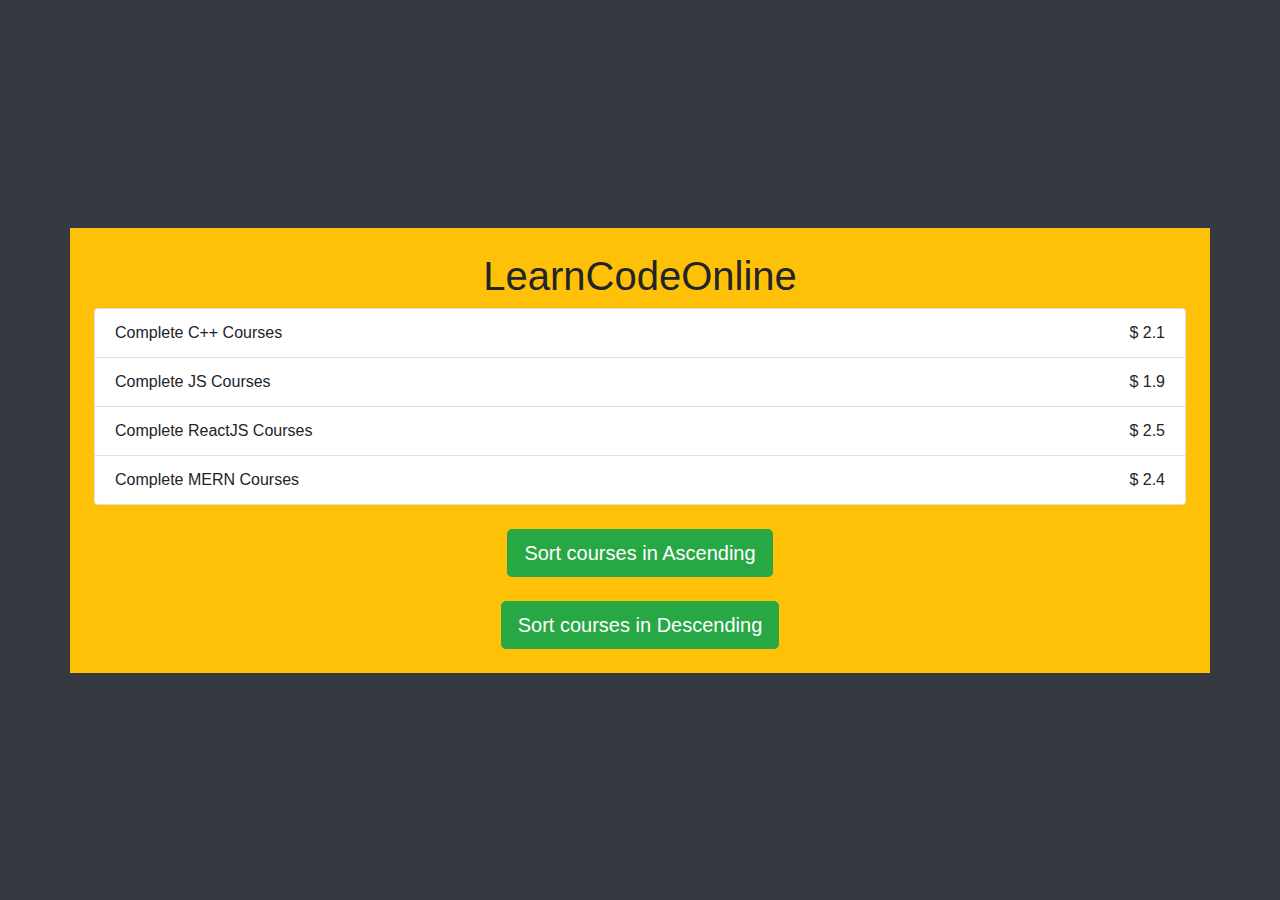
==== DOM4/index.html @ 0bd4a94f "feat: added the feature to sort the courses according to price in asc or desc" ====
<!DOCTYPE html>
<html lang="en">
  <head>
    <meta charset="UTF-8" />
    <meta name="viewport" content="width=device-width, initial-scale=1.0" />
    <title>LearnCodeOnline</title>
    <link rel="stylesheet" href="./style.css" />
    <link
      rel="stylesheet"
      href="https://stackpath.bootstrapcdn.com/bootstrap/4.4.1/css/bootstrap.min.css"
    />
  </head>
  <body class="bg-dark">
    <div class="container bg-warning p-4">
      <h1 class="text-center">LearnCodeOnline</h1>
      <ul class="list-group">
        <!-- <li class="list-group-item">
          Javascript course<span class="float-right">$2.1</span>
        </li> -->
      </ul>
      <button
        type="button"
        class="btn btn-success btn-lg mt-4 mx-auto d-block sort-btn-asc"
      >
        Sort courses in Ascending
      </button>
      <button
        type="button"
        class="btn btn-success btn-lg mt-4 mx-auto d-block sort-btn-dsc"
      >
        Sort courses in Descending
      </button>
    </div>

    <script src="./script.js"></script>
  </body>
</html>
---- DOM4/style.css ----
body {
    background-color: rgb(66, 66, 66);
    display: flex;
    justify-content: center;
    align-items: center;
    min-height: 100vh;
  }
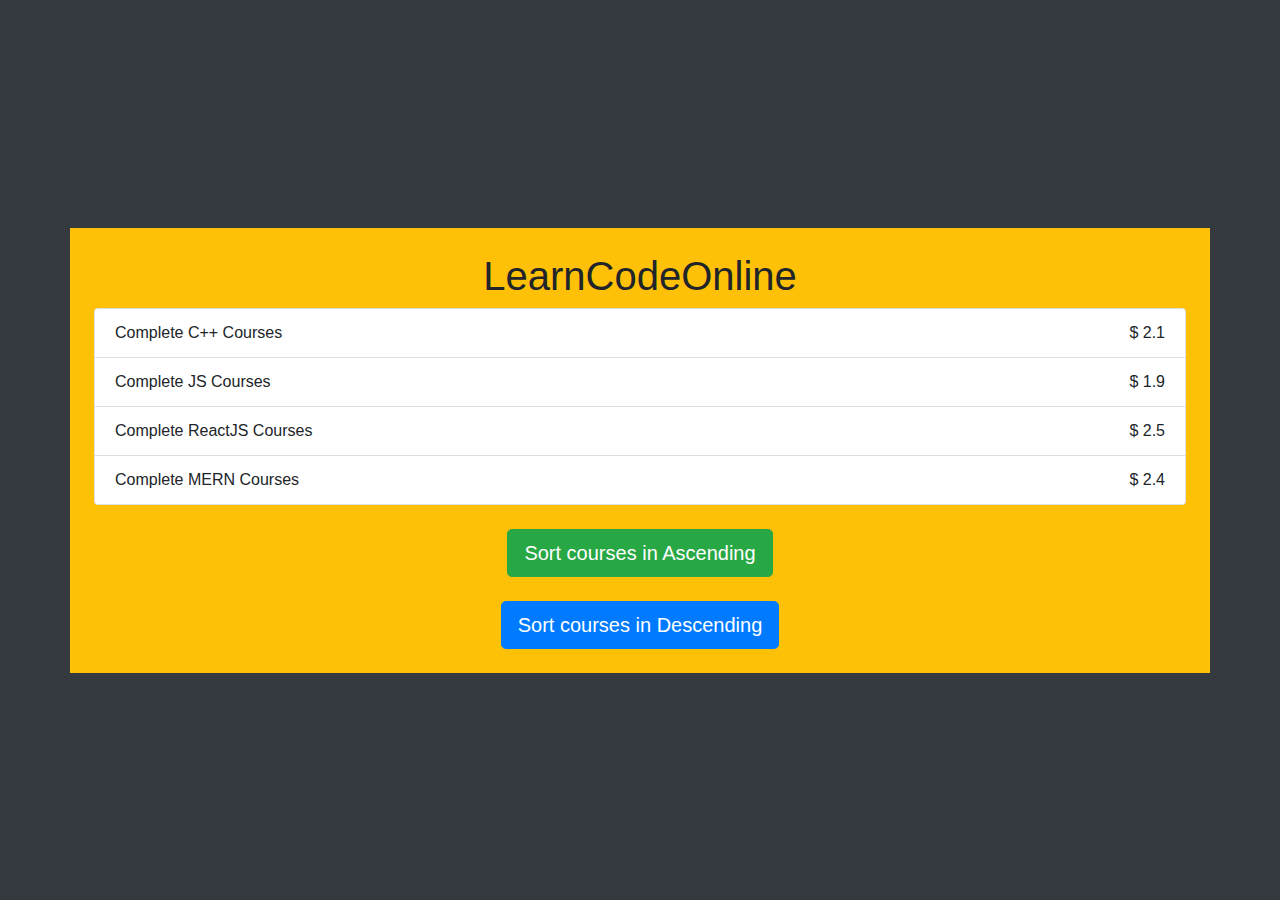
==== commit 5de7ead4: "style" ====
--- a/DOM4/index.html
+++ b/DOM4/index.html
@@ -26,7 +26,7 @@
       </button>
       <button
         type="button"
-        class="btn btn-success btn-lg mt-4 mx-auto d-block sort-btn-dsc"
+        class="btn btn-primary btn-lg mt-4 mx-auto d-block sort-btn-dsc"
       >
         Sort courses in Descending
       </button>
